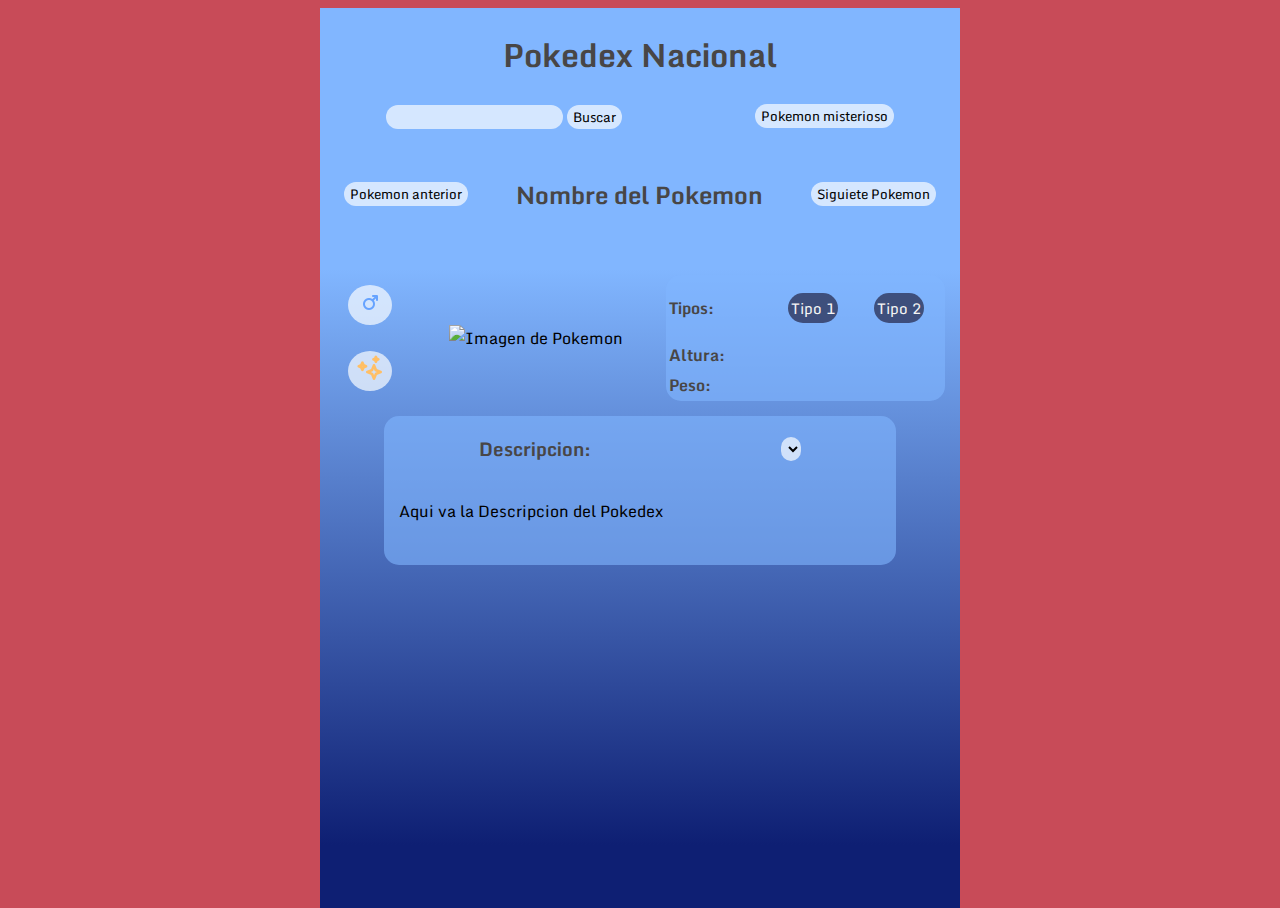
==== index.html @ f94c9173 "Rename pokedex.html to index.html" ====
<!DOCTYPE html>
<html lang="en">
<head>
    <meta charset="UTF-8">
    <meta http-equiv="X-UA-Compatible" content="IE=edge">
    <meta name="viewport" content="width=device-width, initial-scale=1.0">
    <link href='https://fonts.googleapis.com/css?family=Monda' rel='stylesheet'>
    <link rel="stylesheet" href="./estilo.css">
    <title>Pokedex</title>
</head>





<body>
    <div class="screen">
        <h1 class="titulo">Pokedex Nacional</h1>


        <section class="Hlist">
            <div>
                <input class="BarBuscar" type="text" id="input_buscar" name="btn_buscar" onkeypress="clickPress(event)">
                <button onclick="BuscarPoke()">Buscar</button>
            </div>
            <button onclick="Pokerand()">Pokemon misterioso</button>
        </section>
        <br>
        <section class="Hlist">
            <button onclick="sigPoke(false)">Pokemon anterior</button>
            <h2 class="titulo" id="outNombre">Nombre del Pokemon</h2>
            <button onclick="sigPoke(true)">Siguiete Pokemon</button>

        </section>
        <br>
        <section class="Hlist">
            <div class="Hlist fx_g1">
                <div>
                    <button class="icono" id="btn_FM" onclick="cambioMF()"><img id="img_MF" src="./img/male.png" alt="setso" height="32px"></button><br><br>
                    <button class="icono" id="btn_SH" onclick="cambioSH()"><img src="./img/shine.png" alt="shiny" height="32px"></button>
                </div>
                <div>
                    <img src="https://3.bp.blogspot.com/_VVeOoCLARgI/TUsBJ9HtCfI/AAAAAAAAADw/gnkNcMHjtws/s1600/The_Electric_Tale_of_Pikachu_by_Gumbogamer.png" alt="Imagen de Pokemon" id="img-pkm" height="150px">
                </div>
                
            </div>

            <table class="fx_g1 datos">
                <tr>
                    <th class="titulo">Tipos: </th>
                    <td class="Hlist">
                        <p class="tipos" id="type1">Tipo 1</p>
                        <p class="tipos" id="type2">Tipo 2</p>
                    </td>
                </tr>
                <tr>
                    <th class="titulo" >Altura: </th>
                    <td id="outAltura"></td>
                </tr>
                <tr>
                    <th class="titulo" >Peso: </th>
                    <td id="outPeso"></td>
                </tr>

            </table>

        </section>

        <section class="desc">
            <div class="Hlist">
                <h3 class="titulo">Descripcion:</h3>
                <select class="BarBuscar" name="sel_desc" id="sel_desc"></select>

            </div>
            <p class="mgn_10px" id="outDesc">Aqui va la Descripcion del Pokedex</p>
            <br>
        </section>    
        
    </div>
    
</body>

<footer> 
    <script src="./pokedex.js"></script>
</footer>
</html>
---- estilo.css ----
*{
    font-family: 'Monda';

}

.titulo{
    color: #484646;
}
button{
    border: none;
    border-radius: 15px;
    background: rgba(250, 252, 255, 0.7);
}
button:hover{
    background: rgba(36, 37, 70, 0.7);
    color: whitesmoke;

}

.mgn_10px, table{
    margin: 15px;
}

.BarBuscar{
    border-radius: 15px;
    background: rgba(250, 252, 255, 0.7);
    border: none;
    text-align: center;
}

.tipos{
    background: rgba(36, 37, 70, 0.7);
    border-radius: 15px;
    padding: 3px;
    font-size: 15px;
    color: whitesmoke;
}

.icono{
    border-radius: 100%;
}

.Hlist{
    position: relative;
    display: flex;
    justify-content: space-around;
    align-content: center;
    align-items: center;
}



.datos{
    text-align: left;
    background: rgba(129,182,255,0.6);
    border-radius: 15px;
}


.fx_g1{
    flex-grow: 1;
}
.desc{
    position: relative;
    width: 80%;
    left: 10%;
    text-align: justify;
    background: rgba(129,182,255,0.6);
    border-radius: 15px;
}
 

body{
    background-color: #C84B58;
}
.screen{
    position: absolute;
    left: 25%;
    right: 25%;
    height: 100%;
    background: linear-gradient(0deg, rgba(14,31,115,1) 7%, rgba(129,182,255,1) 71%);
    text-align: center;

}
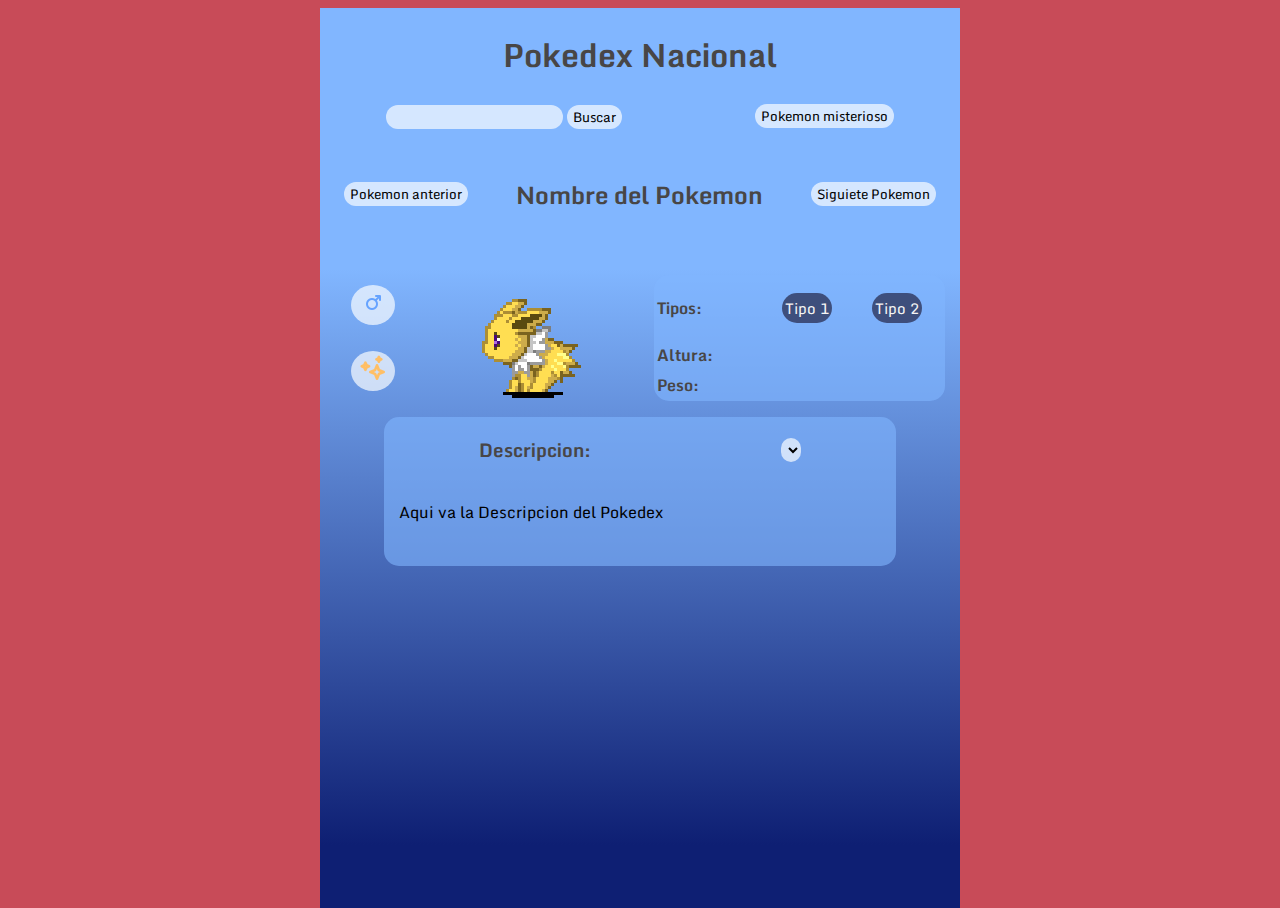
==== commit 10e6b9c4: "Update index.html" ====
--- a/index.html
+++ b/index.html
@@ -40,7 +40,7 @@
                     <button class="icono" id="btn_SH" onclick="cambioSH()"><img src="./img/shine.png" alt="shiny" height="32px"></button>
                 </div>
                 <div>
-                    <img src="https://3.bp.blogspot.com/_VVeOoCLARgI/TUsBJ9HtCfI/AAAAAAAAADw/gnkNcMHjtws/s1600/The_Electric_Tale_of_Pikachu_by_Gumbogamer.png" alt="Imagen de Pokemon" id="img-pkm" height="150px">
+                    <img src="./img/loading.gif" alt="Imagen de Pokemon" id="img-pkm" height="150px">
                 </div>
                 
             </div>
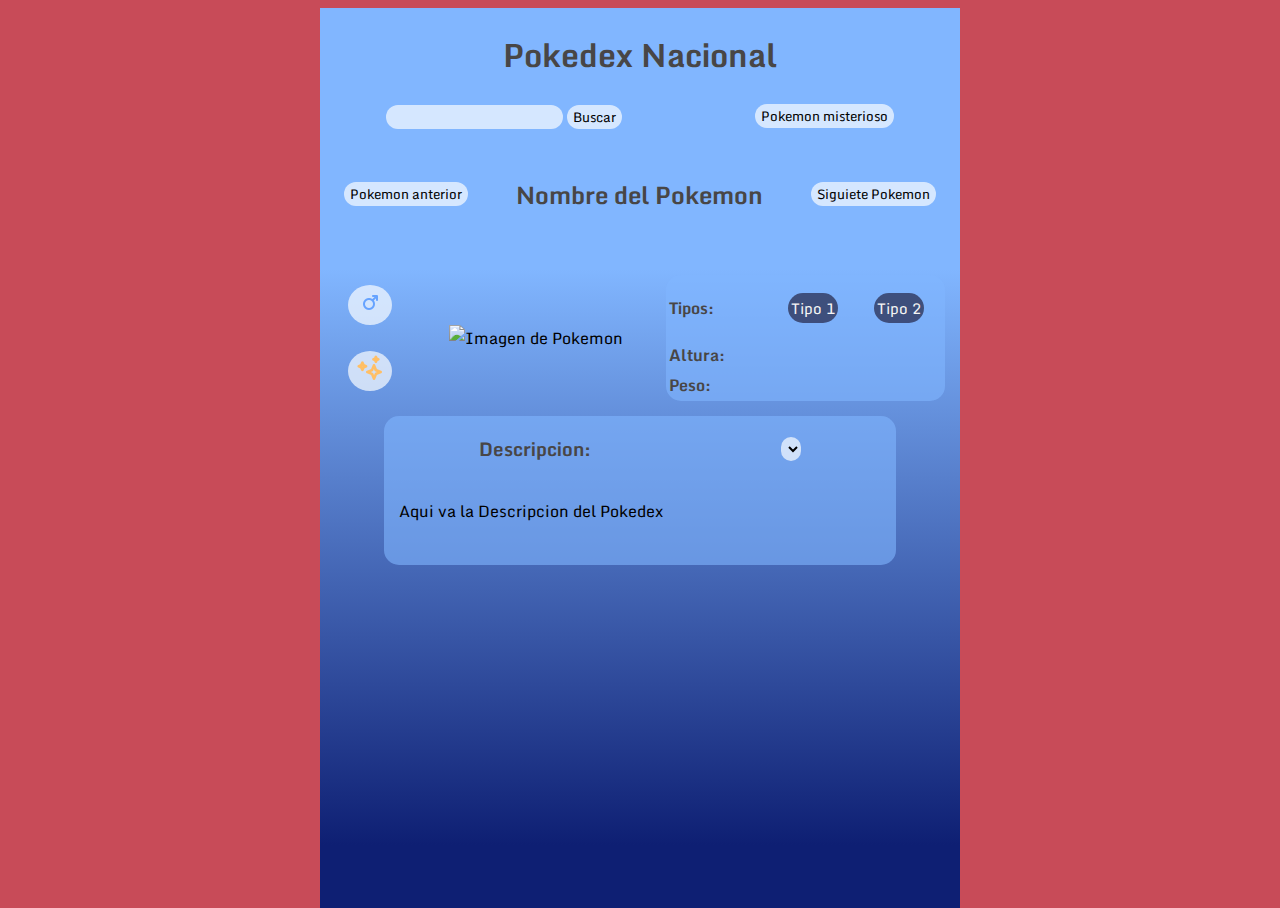
==== commit cb804f37: "Add files via upload" ====
--- a/index.html
+++ b/index.html
@@ -1,86 +1,83 @@
 <!DOCTYPE html>
 <html lang="en">
 <head>
-    <meta charset="UTF-8">
-    <meta http-equiv="X-UA-Compatible" content="IE=edge">
-    <meta name="viewport" content="width=device-width, initial-scale=1.0">
-    <link href='https://fonts.googleapis.com/css?family=Monda' rel='stylesheet'>
-    <link rel="stylesheet" href="./estilo.css">
-    <title>Pokedex</title>
+	<meta charset="UTF-8">
+	<meta http-equiv="X-UA-Compatible" content="IE=edge">
+	<meta name="viewport" content="width=device-width, initial-scale=1.0">
+	<link href='https://fonts.googleapis.com/css?family=Monda' rel='stylesheet'>
+	<link rel="stylesheet" href="./estilo.css">
+	<title>Pokedex</title>
 </head>
 
 
+<body>
+	<div class="screen">
+		<h1 class="titulo">Pokedex Nacional</h1>
 
+		<section class="Hlist">
+			<div>
+				<input class="BarBuscar" type="text" id="input_buscar" name="btn_buscar" onkeypress="clickPress(event)">
+				<button onclick="BuscarPoke()">Buscar</button>
+			</div>
+			<button onclick="Pokerand()">Pokemon misterioso</button>
+		</section>
+		<br>
+		<section class="Hlist">
+			<button onclick="sigPoke(false)">Pokemon anterior</button>
+			<h2 class="titulo" id="outNombre">Nombre del Pokemon</h2>
+			<button onclick="sigPoke(true)">Siguiete Pokemon</button>
 
+			
+		</section>
+		<br>
+		<section class="Hlist">
+			<div class="Hlist fx_g1">
+				<div>
+					<button class="icono" id="btn_FM" onclick="cambioMF()"><img id="img_MF" src="./img/male.png" alt="setso" height="32px"></button><br><br>
+					<button class="icono" id="btn_SH" onclick="cambioSH()"><img src="./img/shine.png" alt="shiny" height="32px"></button>
+				</div>
+				<div>
+					<img src="https://3.bp.blogspot.com/_VVeOoCLARgI/TUsBJ9HtCfI/AAAAAAAAADw/gnkNcMHjtws/s1600/The_Electric_Tale_of_Pikachu_by_Gumbogamer.png" alt="Imagen de Pokemon" id="img-pkm" height="150px">
+				</div>
+				
+			</div>
 
-<body>
-    <div class="screen">
-        <h1 class="titulo">Pokedex Nacional</h1>
+			<table class="fx_g1 datos">
+				<tr>
+					<th class="titulo">Tipos: </th>
+					<td class="Hlist">
+						<p class="tipos" id="type1">Tipo 1</p>
+						<p class="tipos" id="type2">Tipo 2</p>
+					</td>
+				</tr>
+				<tr>
+					<th class="titulo" >Altura: </th>
+					<td id="outAltura"></td>
+				</tr>
+				<tr>
+					<th class="titulo" >Peso: </th>
+					<td id="outPeso"></td>
+				</tr>
 
+			</table>
 
-        <section class="Hlist">
-            <div>
-                <input class="BarBuscar" type="text" id="input_buscar" name="btn_buscar" onkeypress="clickPress(event)">
-                <button onclick="BuscarPoke()">Buscar</button>
-            </div>
-            <button onclick="Pokerand()">Pokemon misterioso</button>
-        </section>
-        <br>
-        <section class="Hlist">
-            <button onclick="sigPoke(false)">Pokemon anterior</button>
-            <h2 class="titulo" id="outNombre">Nombre del Pokemon</h2>
-            <button onclick="sigPoke(true)">Siguiete Pokemon</button>
+		</section>
 
-        </section>
-        <br>
-        <section class="Hlist">
-            <div class="Hlist fx_g1">
-                <div>
-                    <button class="icono" id="btn_FM" onclick="cambioMF()"><img id="img_MF" src="./img/male.png" alt="setso" height="32px"></button><br><br>
-                    <button class="icono" id="btn_SH" onclick="cambioSH()"><img src="./img/shine.png" alt="shiny" height="32px"></button>
-                </div>
-                <div>
-                    <img src="./img/loading.gif" alt="Imagen de Pokemon" id="img-pkm" height="150px">
-                </div>
-                
-            </div>
+		<section class="desc">
+			<div class="Hlist">
+				<h3 class="titulo">Descripcion:</h3>
+				<select class="BarBuscar" name="sel_desc" id="sel_desc"></select>
 
-            <table class="fx_g1 datos">
-                <tr>
-                    <th class="titulo">Tipos: </th>
-                    <td class="Hlist">
-                        <p class="tipos" id="type1">Tipo 1</p>
-                        <p class="tipos" id="type2">Tipo 2</p>
-                    </td>
-                </tr>
-                <tr>
-                    <th class="titulo" >Altura: </th>
-                    <td id="outAltura"></td>
-                </tr>
-                <tr>
-                    <th class="titulo" >Peso: </th>
-                    <td id="outPeso"></td>
-                </tr>
-
-            </table>
-
-        </section>
-
-        <section class="desc">
-            <div class="Hlist">
-                <h3 class="titulo">Descripcion:</h3>
-                <select class="BarBuscar" name="sel_desc" id="sel_desc"></select>
-
-            </div>
-            <p class="mgn_10px" id="outDesc">Aqui va la Descripcion del Pokedex</p>
-            <br>
-        </section>    
-        
-    </div>
-    
+			</div>
+			<p class="mgn_10px" id="outDesc">Aqui va la Descripcion del Pokedex</p>
+			<br>
+		</section>    
+		
+	</div>
+	
 </body>
 
 <footer> 
-    <script src="./pokedex.js"></script>
+	<script src="./pokedex.js"></script>
 </footer>
-</html>
+</html>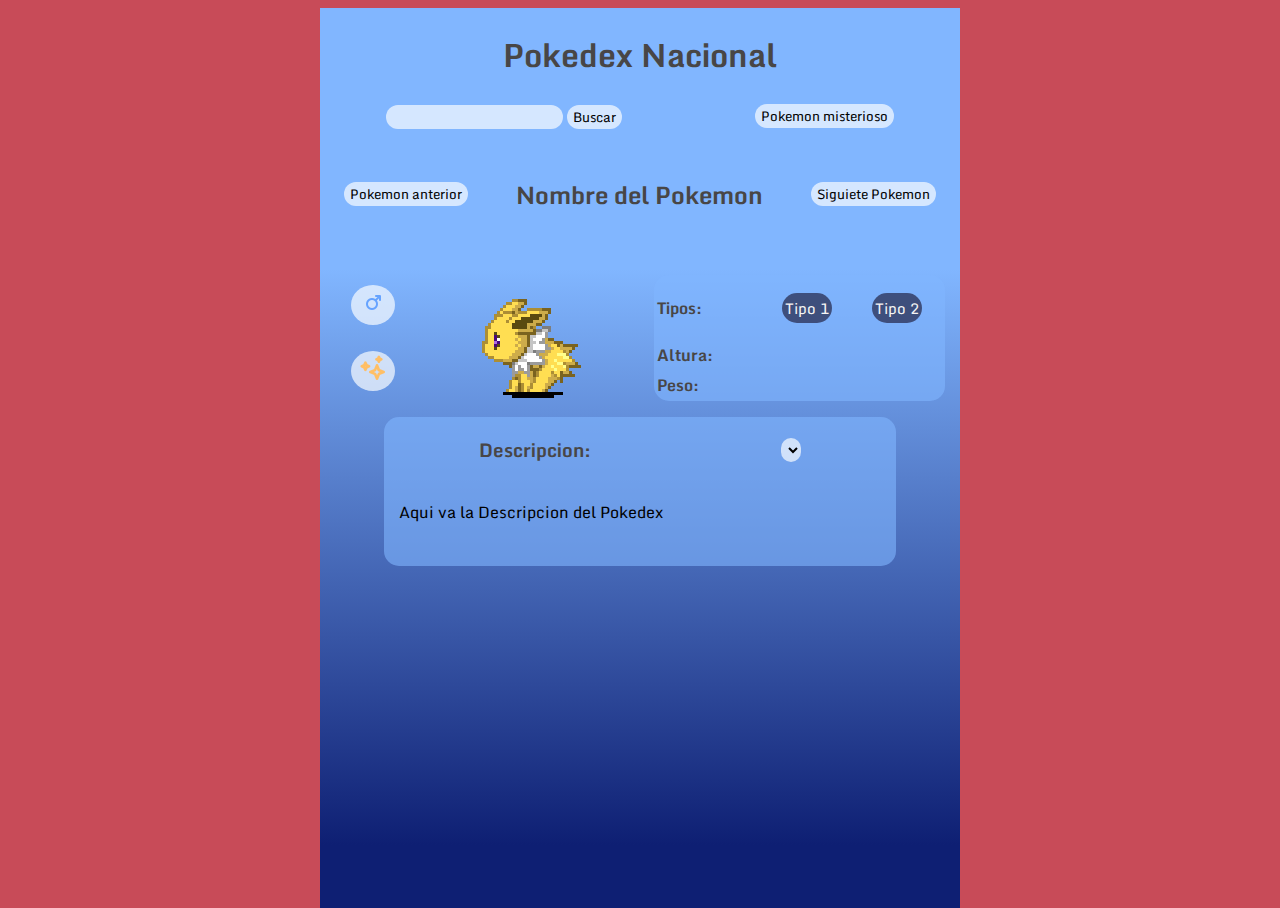
==== commit 5c889cdc: "Add files via upload" ====
--- a/index.html
+++ b/index.html
@@ -37,7 +37,7 @@
 					<button class="icono" id="btn_SH" onclick="cambioSH()"><img src="./img/shine.png" alt="shiny" height="32px"></button>
 				</div>
 				<div>
-					<img src="https://3.bp.blogspot.com/_VVeOoCLARgI/TUsBJ9HtCfI/AAAAAAAAADw/gnkNcMHjtws/s1600/The_Electric_Tale_of_Pikachu_by_Gumbogamer.png" alt="Imagen de Pokemon" id="img-pkm" height="150px">
+					<img src="./img/loading.gif" alt="Imagen de Pokemon" id="img-pkm" height="150px">
 				</div>
 				
 			</div>
